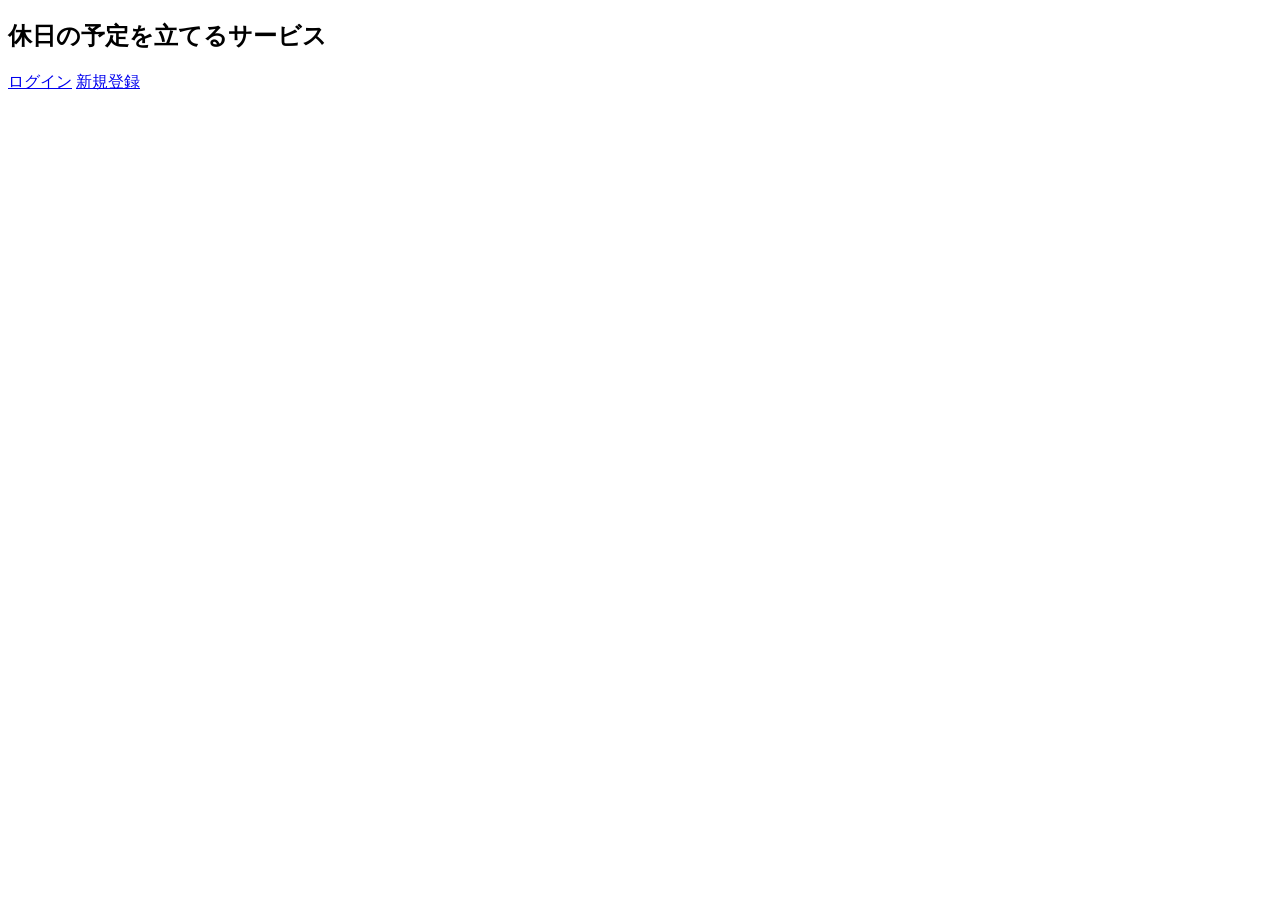
==== src/main/webapp/gsmen/index.html @ a7a0d038 "test" ====
<!DOCTYPE html>
<html lang="ja">
<head>
  <meta charset="UTF-8">
  <title>ログイン</title>
  <!-- 外部CSSファイルの読み込み -->
  <link rel="stylesheet" href="test.css">
</head>

<body>
  <!-- 全体ラッパー -->
  <div id="home" class="a">

    <!-- ヘッダーとナビゲーションメニュー -->
    <header class="header">
    </header>

    <!-- メインコンテンツ -->
    <div class="e">
      <div class="c">
        <!-- ページタイトル -->
        <h2 class="d">休日の予定を立てるサービス</h2>
        <!-- マイページへのリンクボタン -->
        <a class="button" href="login.html" target="_blank">ログイン</a>
        <a class="button" href="registra.html" target="_blank">新規登録</a>
      </div>
    </div>

  </div>
</body>
</html>
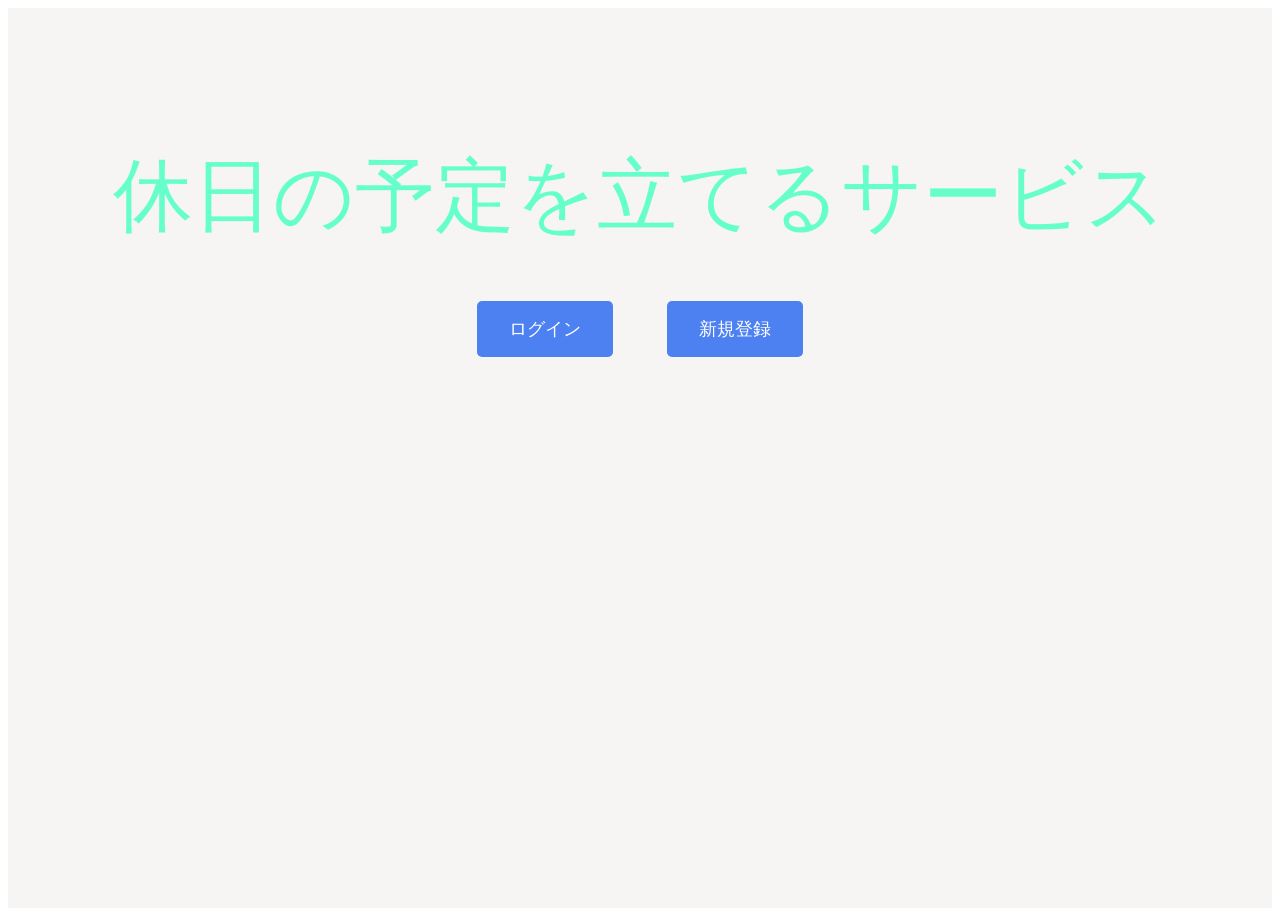
==== commit 55483bee: "index修正" ====
--- a/src/main/webapp/gsmen/index.html
+++ b/src/main/webapp/gsmen/index.html
@@ -4,7 +4,7 @@
   <meta charset="UTF-8">
   <title>ログイン</title>
   <!-- 外部CSSファイルの読み込み -->
-  <link rel="stylesheet" href="test.css">
+  <link rel="stylesheet" href="index.css">
 </head>
 
 <body>
--- a/src/main/webapp/gsmen/index.css
+++ b/src/main/webapp/gsmen/index.css
@@ -0,0 +1,106 @@
+/* ===== 基本レイアウト ===== */
+.f {
+  padding-top: 50px;
+  position: relative;
+  z-index: 0;
+}
+.f::before {
+  content: "";
+  position: absolute;
+  bottom: 50px;
+  border-style: solid;
+  border-width: 0 0 100px 100vw;
+  border-color: transparent transparent #fff;
+}
+
+/* ===== ヘッダー ===== */
+.logo {
+  width: 100px;
+  height: 40px;  
+  margin-top: 14px;
+}
+
+.header {
+  display: flex;
+  max-width: 1100px;
+  margin: 0 auto;
+  padding: 0 4%;
+  justify-content: space-between;
+}
+
+/* ===== 背景設定 ===== */
+.a {
+  background-size: cover;
+  background-position: center top;
+  background-repeat: no-repeat;
+}
+
+/* ===== ナビゲーションメニュー ===== */
+.b {
+  display: flex;
+  font-size: 18px;
+  text-transform: uppercase;
+  margin-top: 30px;
+  list-style: none;
+}
+.b li {
+  margin-left: 30px;
+}
+.b li a {
+  text-transform: none;
+  color: honeydew;
+  background-color: rgb(245, 3, 3);
+  text-decoration: none;
+}
+
+/* ===== コンテンツ中央揃え ===== */
+.c {
+  text-align: center;
+  justify-content: center;
+}
+.c p {
+  font-size: 16px;
+  margin: 10px 0 42px;
+}
+
+/* ===== 大きな文字 ===== */
+.d {
+  font-size: 80px;
+  color:#66FFCC;
+  font-weight: normal;
+  margin-top: 0; /* -10% から 0 に変更 */
+}
+
+/* ===== ボタンスタイル ===== */
+.button {
+  font-size: 18px;
+  background-color: #4d81f1;
+  color: #fff;
+  border-radius: 5px;
+  padding: 18px 32px;
+  text-decoration: none;
+  /* ここから追加/変更 */
+  margin-right: 50px; /* 右側に20pxの余白を追加 */
+}
+/* ===== ホームセクション ===== */
+#home {
+  background-image: url(img/your-new-image.jpg); /* ここを変更！ */
+  background-color: #f6f5f4;
+  min-height: 100vh;
+}
+/* 最後のボタンの右マージンを削除して、レイアウトが崩れないようにする */
+.button:last-child {
+  margin-right: 0;
+}
+#home .d {
+  text-transform: none;
+}
+
+/* ===== フレックスセンター配置 ===== */
+.e {
+  /* height: 100vh;  中央配置に必要な高さを削除またはコメントアウト */
+  display: flex;
+  /* align-items: center;  垂直中央配置を解除 */
+  justify-content: center;
+  padding-top: 15vh; /* 画面の上端から15%の余白を設定 */
+}
